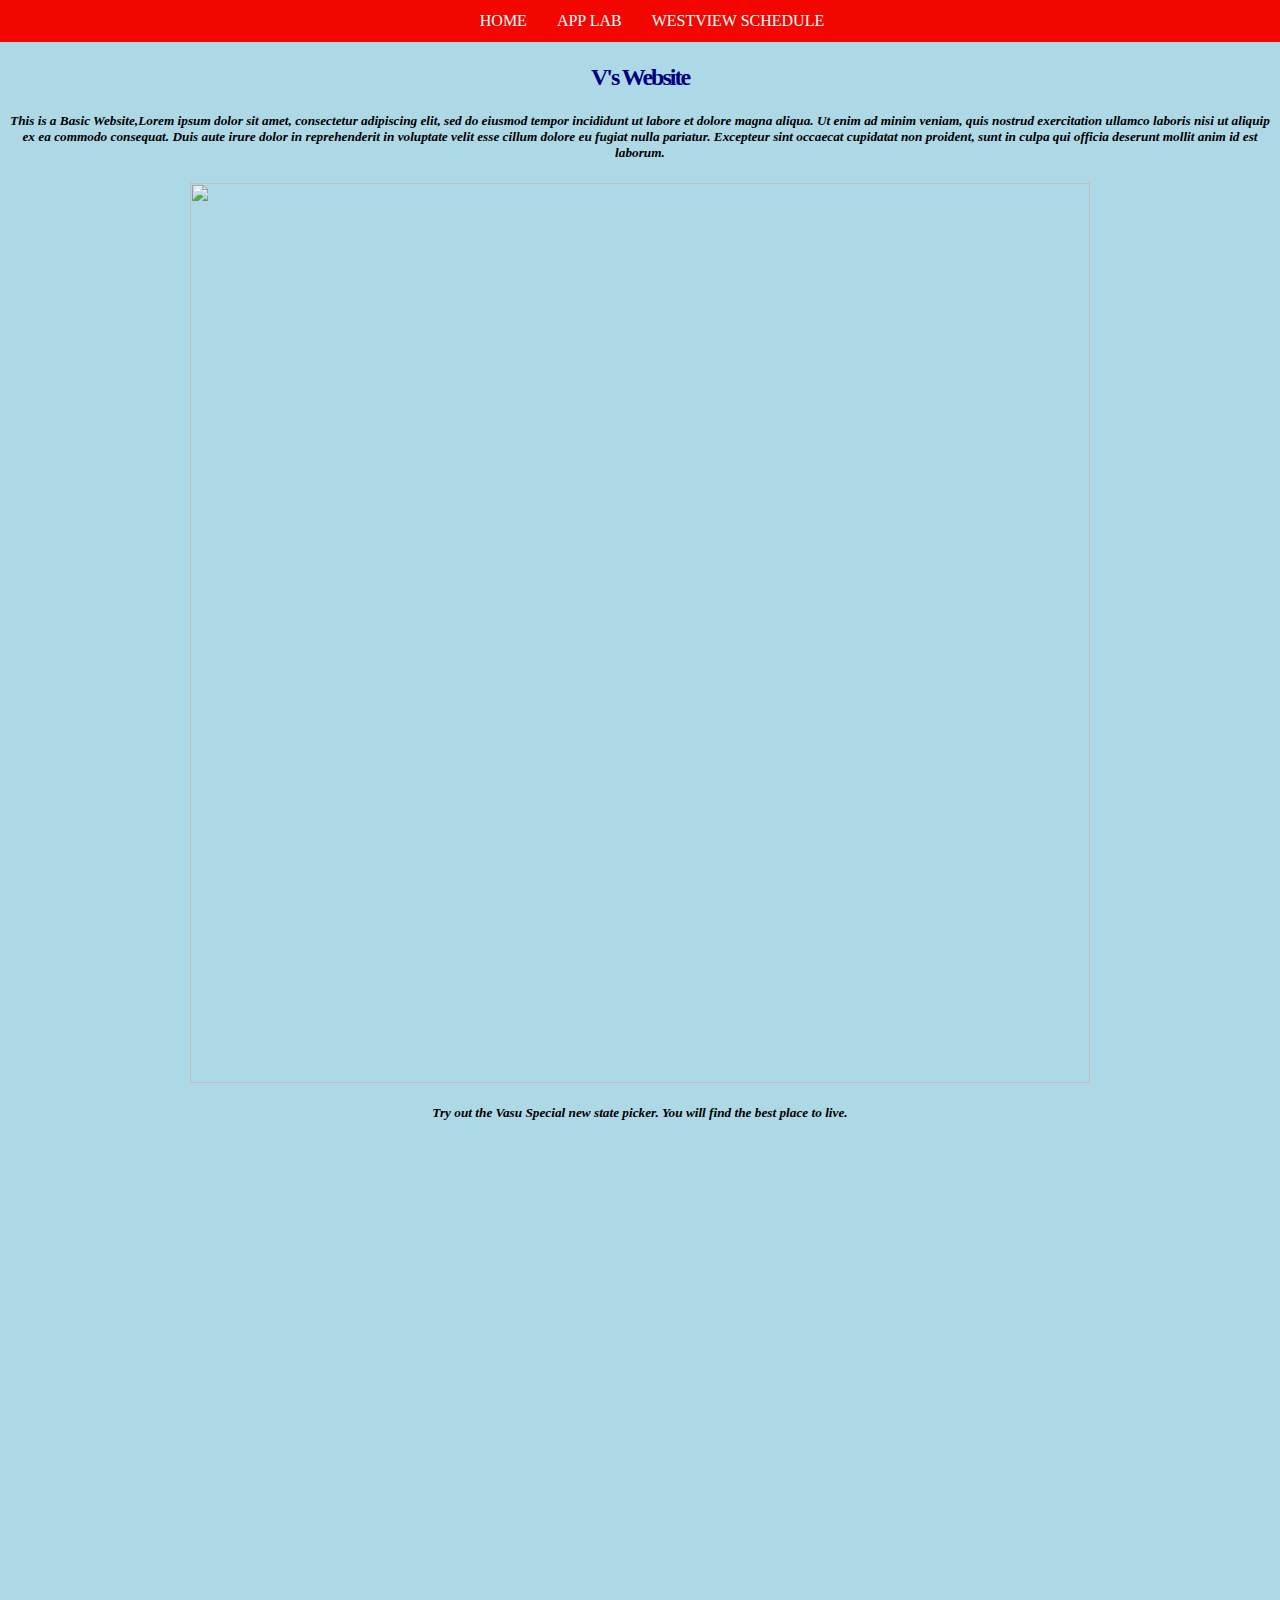
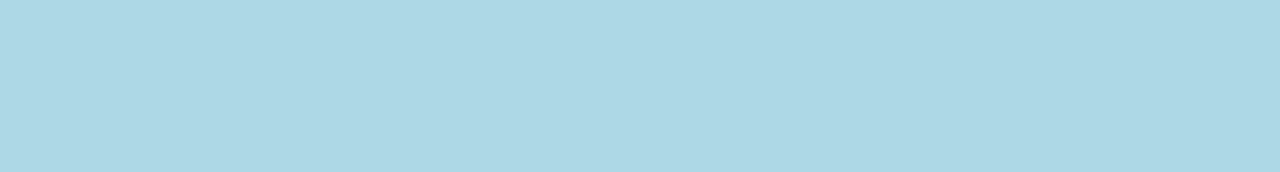
==== index2023.html @ db60d116 "Rename index2023 to index2023.html" ====
<html lang="en">
<head>
  <link rel="stylesheet" href="style.css">
</head>
  <head>
    <title>My Website</title>
    <meta cnarset=UIF-8>
    <meta name="viewport" content ="width=device-width, initial-scale">
  </head>
  <html>
  <body>
     <nav>
    <center>
    <li> <a href="index.html"> HOME </a> </li>
    <li> <a href="projects.html"> APP LAB </a> </li>
    <li> <a href="https://docs.google.com/document/d/1CuWv-KSJ-pgt8Kq6sZKzWXrTW_yCCrbIxq3kzTU63y8/edit?usp=sharing"> WESTVIEW SCHEDULE </a> </li>
  </nav>
    <br>
    <br>
     <h2> V's Website </h2>
     <h5><i> This is a Basic Website,Lorem ipsum dolor sit amet, consectetur adipiscing elit, sed do eiusmod tempor incididunt ut labore et dolore magna aliqua. Ut enim ad minim veniam, quis nostrud exercitation ullamco laboris nisi ut aliquip ex ea commodo consequat. Duis aute irure dolor in reprehenderit in voluptate velit esse cillum dolore eu fugiat nulla pariatur. Excepteur sint occaecat cupidatat non proident, sunt in culpa qui officia deserunt mollit anim id est laborum.</i></h5>
   <center>
   <img src="https://us-tuna-sounds-images.voicemod.net/7b9fab0f-70ff-4497-8c03-bd3d2725777a-1652171396548.png">
    <b>
    <b>
    <center>
       <h5><i> Try out the Vasu Special new state picker. You will find the best place to live.</i></h5>
 <iframe width="392" height="620" style="border: 0px;" src="https://studio.code.org/projects/applab/wMEx_ClpPTyyqCO-NtcbpCaZt2uZ-oYj7-cbMp63hAY/embed"></iframe>
    </center>
  </body>
</html>
---- style.css ----
h2 {color: #f3570; text-align: center; letter-spacing: -2px;}
h5 {
  text-align: center;
}
h2:hover {
  font-size: 50px;
  text-shadow: 2px 2px 5px yellow;
}

body {
  background-color: beige;
}

img {
  width: 300px;
  
}

img:hover {
  border: blue 3px;
  border-radius: 35%;
}


nav {
  list-style-type: none;
  position: fixed;
  background-color: #f30600;
  width: 100vw;
  top: 0;
  left: 0;
  padding: 12px;
}

li {
  display: inline;
  padding: 13px;
}

a {
  text-decoration: none;
  color: white;
}

li:hover {
  background-color: orange;
}
body {
  background-color: lightblue;
}
h2 {color: navy;
  text-align: center; }
  
img {
    width: 100vh;
border: black 1px}

img: hover {
 width 150px;
  border: blue 1px;
}
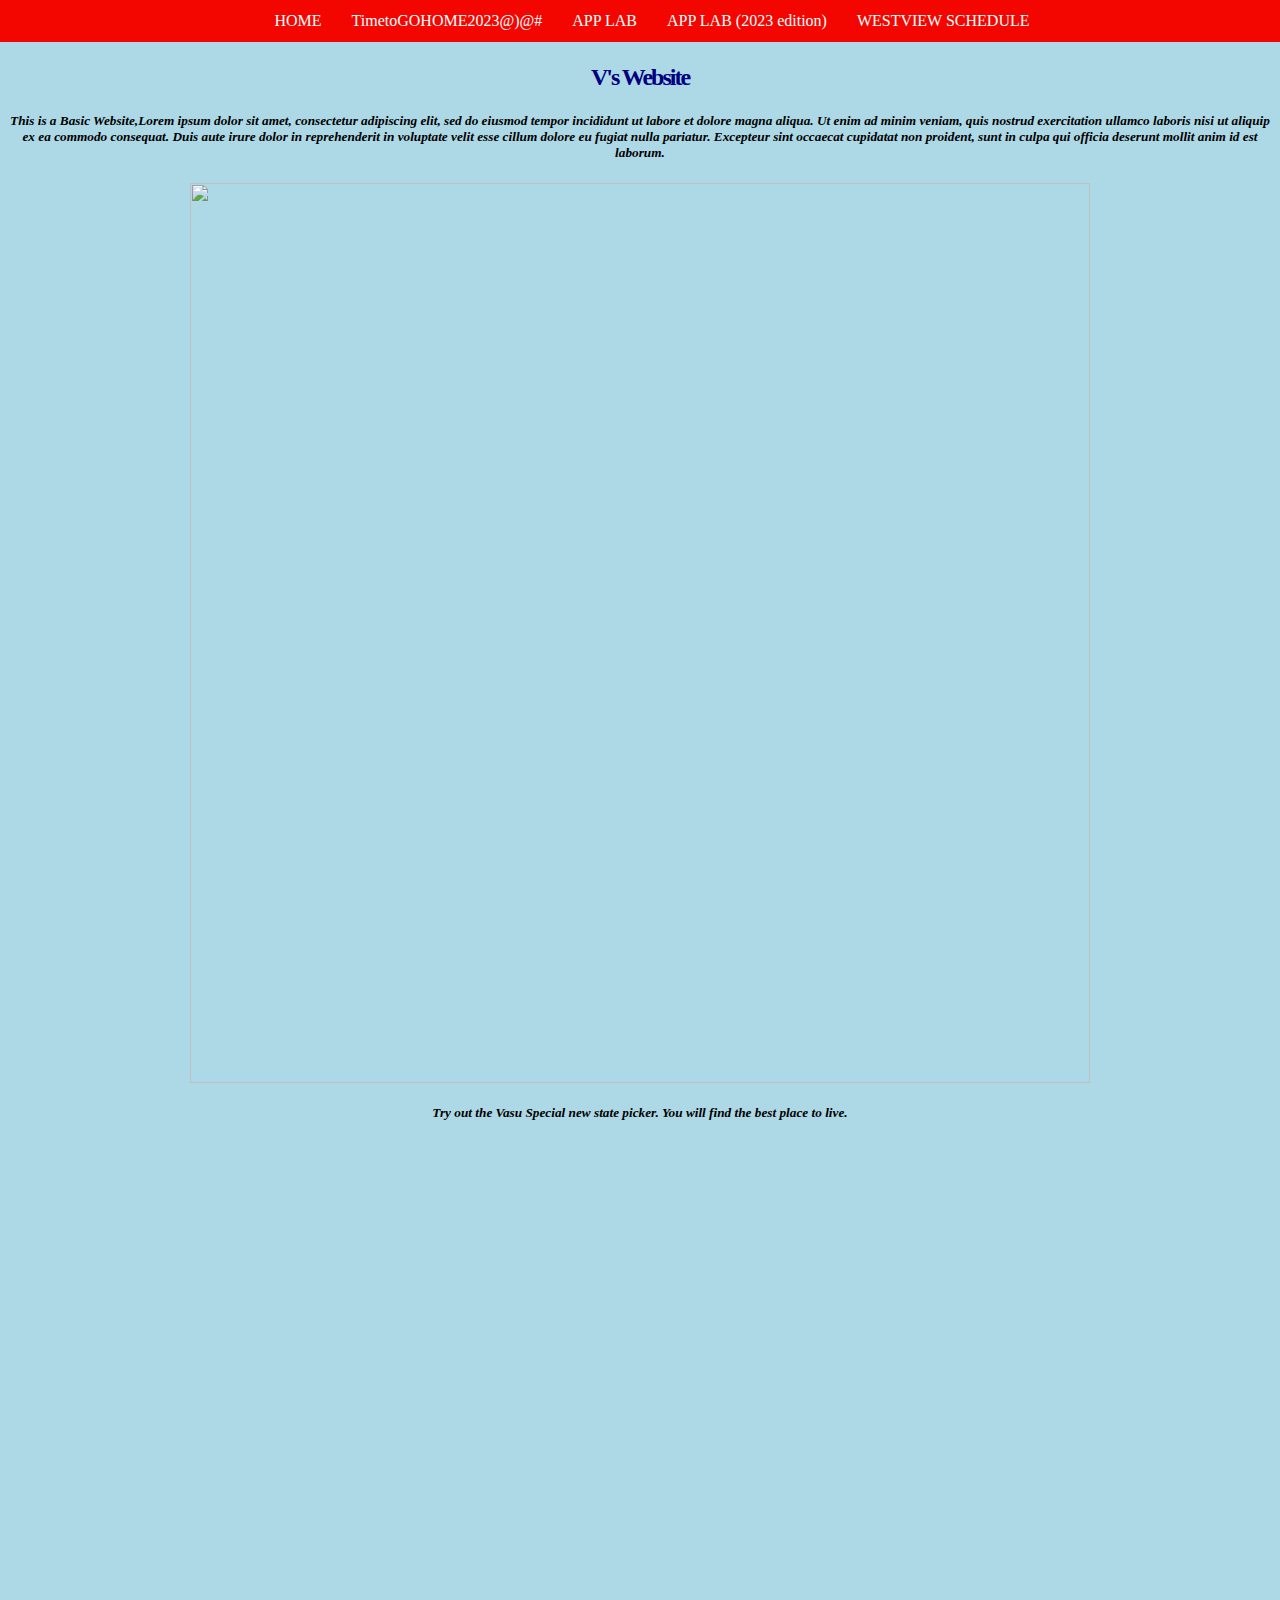
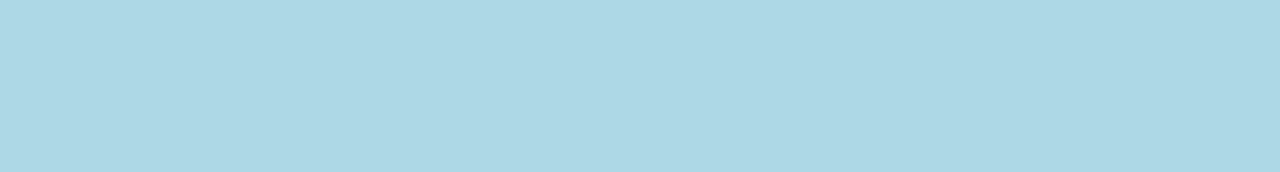
==== commit d6f91d69: "Update index2023.html" ====
--- a/index2023.html
+++ b/index2023.html
@@ -11,8 +11,10 @@
   <body>
      <nav>
     <center>
-    <li> <a href="index.html"> HOME </a> </li>
+   <li> <a href="index.html"> HOME </a> </li>
+    <li> <a href="index2023.html"> TimetoGOHOME2023@)@# </a> </li>
     <li> <a href="projects.html"> APP LAB </a> </li>
+    <li> <a href="projects2023.html"> APP LAB (2023 edition) </a> </li>
     <li> <a href="https://docs.google.com/document/d/1CuWv-KSJ-pgt8Kq6sZKzWXrTW_yCCrbIxq3kzTU63y8/edit?usp=sharing"> WESTVIEW SCHEDULE </a> </li>
   </nav>
     <br>
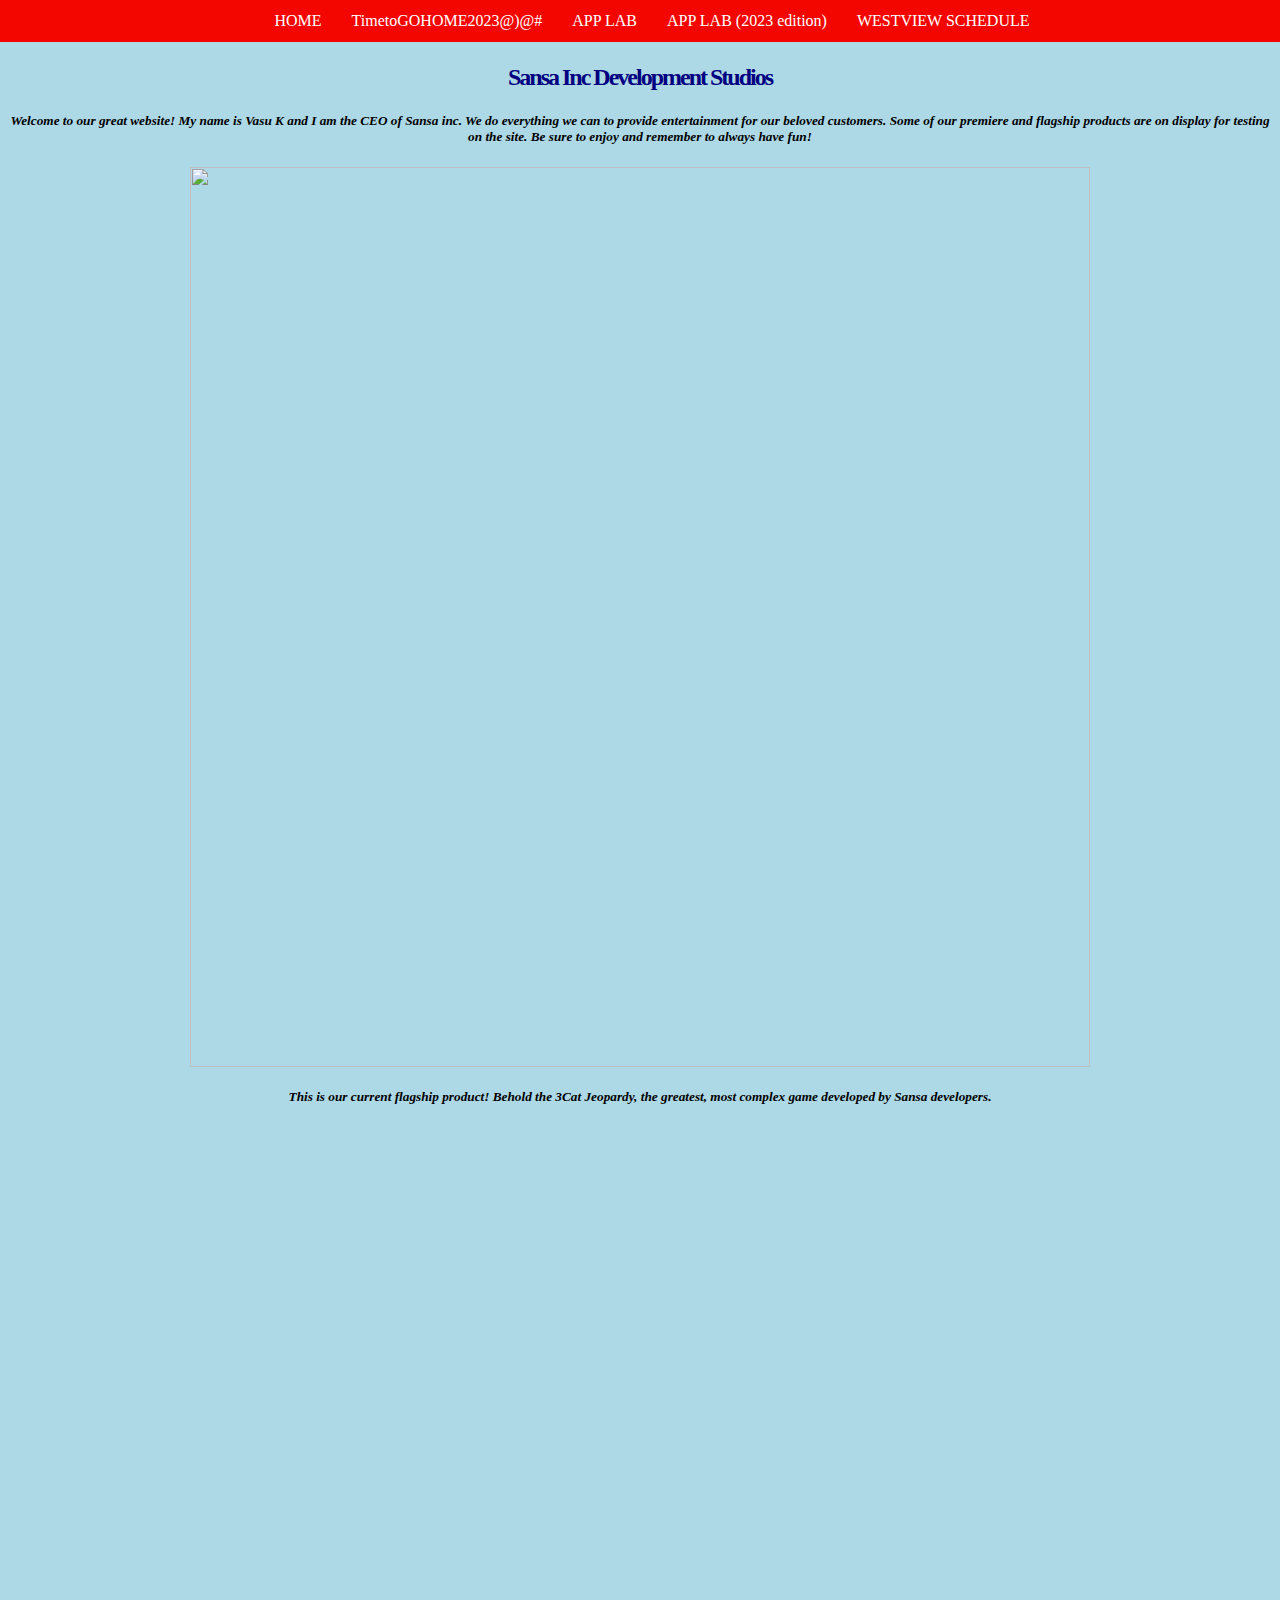
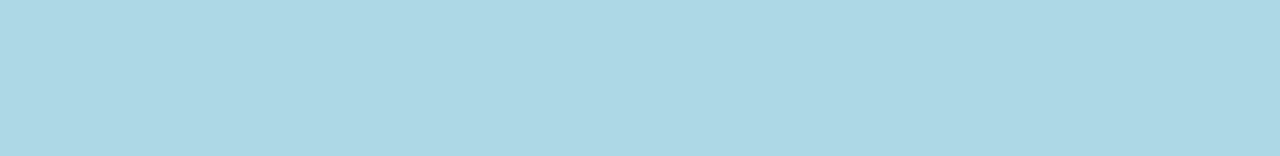
==== commit 68302047: "Update index2023.html" ====
--- a/index2023.html
+++ b/index2023.html
@@ -1,9 +1,9 @@
 <html lang="en">
 <head>
-  <link rel="stylesheet" href="style.css">
+  <link rel="stylesheet" href="style2023.css">
 </head>
   <head>
-    <title>My Website</title>
+    <title>Sansa Development Studios</title>
     <meta cnarset=UIF-8>
     <meta name="viewport" content ="width=device-width, initial-scale">
   </head>
@@ -11,7 +11,7 @@
   <body>
      <nav>
     <center>
-   <li> <a href="index.html"> HOME </a> </li>
+    <li> <a href="index.html"> HOME </a> </li>
     <li> <a href="index2023.html"> TimetoGOHOME2023@)@# </a> </li>
     <li> <a href="projects.html"> APP LAB </a> </li>
     <li> <a href="projects2023.html"> APP LAB (2023 edition) </a> </li>
@@ -19,14 +19,14 @@
   </nav>
     <br>
     <br>
-     <h2> V's Website </h2>
-     <h5><i> This is a Basic Website,Lorem ipsum dolor sit amet, consectetur adipiscing elit, sed do eiusmod tempor incididunt ut labore et dolore magna aliqua. Ut enim ad minim veniam, quis nostrud exercitation ullamco laboris nisi ut aliquip ex ea commodo consequat. Duis aute irure dolor in reprehenderit in voluptate velit esse cillum dolore eu fugiat nulla pariatur. Excepteur sint occaecat cupidatat non proident, sunt in culpa qui officia deserunt mollit anim id est laborum.</i></h5>
+     <h2> Sansa Inc Development Studios </h2>
+     <h5><i> Welcome to our great website! My name is Vasu K and I am the CEO of Sansa inc. We do everything we can to provide entertainment for our beloved customers. Some of our premiere and flagship products are on display for testing on the site. Be sure to enjoy and remember to always have fun! </i></h5>
    <center>
    <img src="https://us-tuna-sounds-images.voicemod.net/7b9fab0f-70ff-4497-8c03-bd3d2725777a-1652171396548.png">
     <b>
     <b>
     <center>
-       <h5><i> Try out the Vasu Special new state picker. You will find the best place to live.</i></h5>
+       <h5><i> This is our current flagship product! Behold the 3Cat Jeopardy, the greatest, most complex game developed by Sansa developers.</i></h5>
  <iframe width="392" height="620" style="border: 0px;" src="https://studio.code.org/projects/applab/wMEx_ClpPTyyqCO-NtcbpCaZt2uZ-oYj7-cbMp63hAY/embed"></iframe>
     </center>
   </body>
--- a/style2023.css
+++ b/style2023.css
@@ -0,0 +1,61 @@
+h2 {color: #f3570; text-align: center; letter-spacing: -2px;}
+h5 {
+  text-align: center;
+}
+h2:hover {
+  font-size: 50px;
+  text-shadow: 2px 2px 5px yellow;
+}
+
+body {
+  background-color: beige;
+}
+
+img {
+  width: 300px;
+  
+}
+
+img:hover {
+  border: blue 3px;
+  border-radius: 35%;
+}
+
+
+nav {
+  list-style-type: none;
+  position: fixed;
+  background-color: #f30600;
+  width: 100vw;
+  top: 0;
+  left: 0;
+  padding: 12px;
+}
+
+li {
+  display: inline;
+  padding: 13px;
+}
+
+a {
+  text-decoration: none;
+  color: white;
+}
+
+li:hover {
+  background-color: orange;
+}
+body {
+  background-color: lightblue;
+}
+h2 {color: navy;
+  text-align: center; }
+  
+img {
+    width: 100vh;
+border: black 1px}
+
+img: hover {
+ width 150px;
+  border: blue 1px;
+}
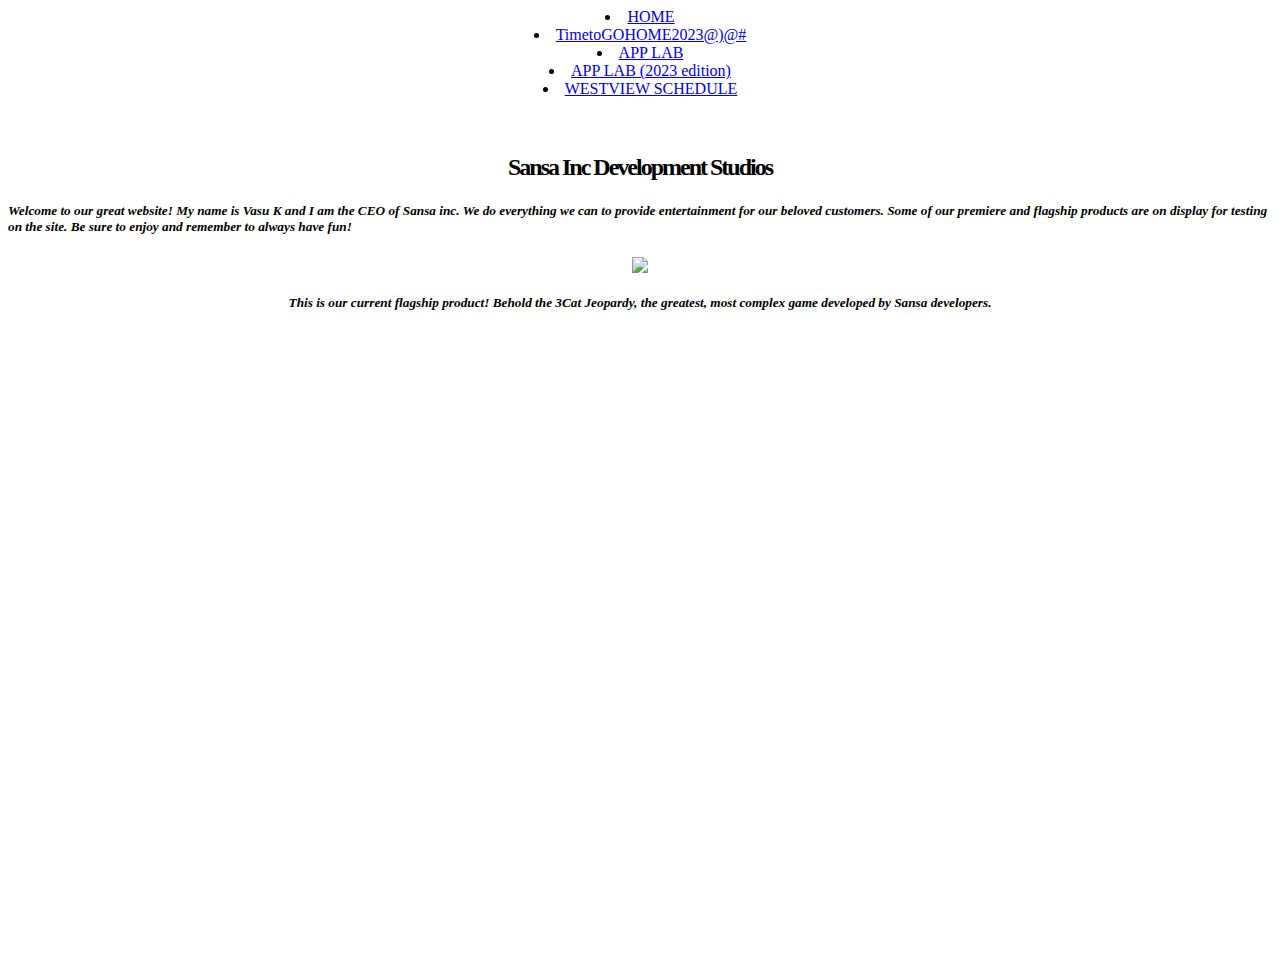
==== commit f729faf7: "Update index2023.html" ====
--- a/index2023.html
+++ b/index2023.html
@@ -22,12 +22,12 @@
      <h2> Sansa Inc Development Studios </h2>
      <h5><i> Welcome to our great website! My name is Vasu K and I am the CEO of Sansa inc. We do everything we can to provide entertainment for our beloved customers. Some of our premiere and flagship products are on display for testing on the site. Be sure to enjoy and remember to always have fun! </i></h5>
    <center>
-   <img src="https://us-tuna-sounds-images.voicemod.net/7b9fab0f-70ff-4497-8c03-bd3d2725777a-1652171396548.png">
+   <img src="https://wallpapers.com/images/file/goofy-ahh-picture-qani1lgo9d4kk1pv.jpg">
     <b>
     <b>
     <center>
        <h5><i> This is our current flagship product! Behold the 3Cat Jeopardy, the greatest, most complex game developed by Sansa developers.</i></h5>
- <iframe width="392" height="620" style="border: 0px;" src="https://studio.code.org/projects/applab/wMEx_ClpPTyyqCO-NtcbpCaZt2uZ-oYj7-cbMp63hAY/embed"></iframe>
+ <iframe width="392" height="620" style="border: 0px;" src="https://studio.code.org/projects/applab/SJZ-aKCHrmI_HawV1ZPxtP9T1OQUkJ6mt-ZjmktwzxM"></iframe>
     </center>
   </body>
 </html>
--- a/style2023.css
+++ b/style2023.css
@@ -1,31 +1,37 @@
 h2 {color: #f3570; text-align: center; letter-spacing: -2px;}
-h5 {
-  text-align: center;
-}
+h3 {color: #f3570; text-align: center; letter-spacing: -2px;}
+h1 {color: #f3570; text-align: center; letter-spacing: -2px;}
+
 h2:hover {
-  font-size: 50px;
+  font-size: 100px;
+  text-shadow: 2px 2px 5px red;
+h3:hover {
+  font-size: 100px;
   text-shadow: 2px 2px 5px yellow;
+h1:hover {
+  font-size: 100px;
+  text-shadow: 2px 2px 5px blue;
 }
 
 body {
-  background-color: beige;
+  background-color: orange;
 }
 
 img {
-  width: 300px;
+  width: 100px;
   
 }
 
 img:hover {
-  border: blue 3px;
-  border-radius: 35%;
+  border: green 15px;
+  border-radius: 50%;
 }
 
 
 nav {
   list-style-type: none;
   position: fixed;
-  background-color: #f30600;
+  background-color: #9c23b7;
   width: 100vw;
   top: 0;
   left: 0;
@@ -33,7 +39,7 @@
 }
 
 li {
-  display: inline;
+  display: down;
   padding: 13px;
 }
 
@@ -43,17 +49,18 @@
 }
 
 li:hover {
-  background-color: orange;
+  background-color: white;
 }
 body {
-  background-color: lightblue;
+  background-color: purple;
 }
-h2 {color: navy;
-  text-align: center; }
+h2 {color: navy;}  
+h3 {color: navy;}  
+h1 {color: navy;}  
   
 img {
     width: 100vh;
-border: black 1px}
+border: black 4px}
 
 img: hover {
  width 150px;
